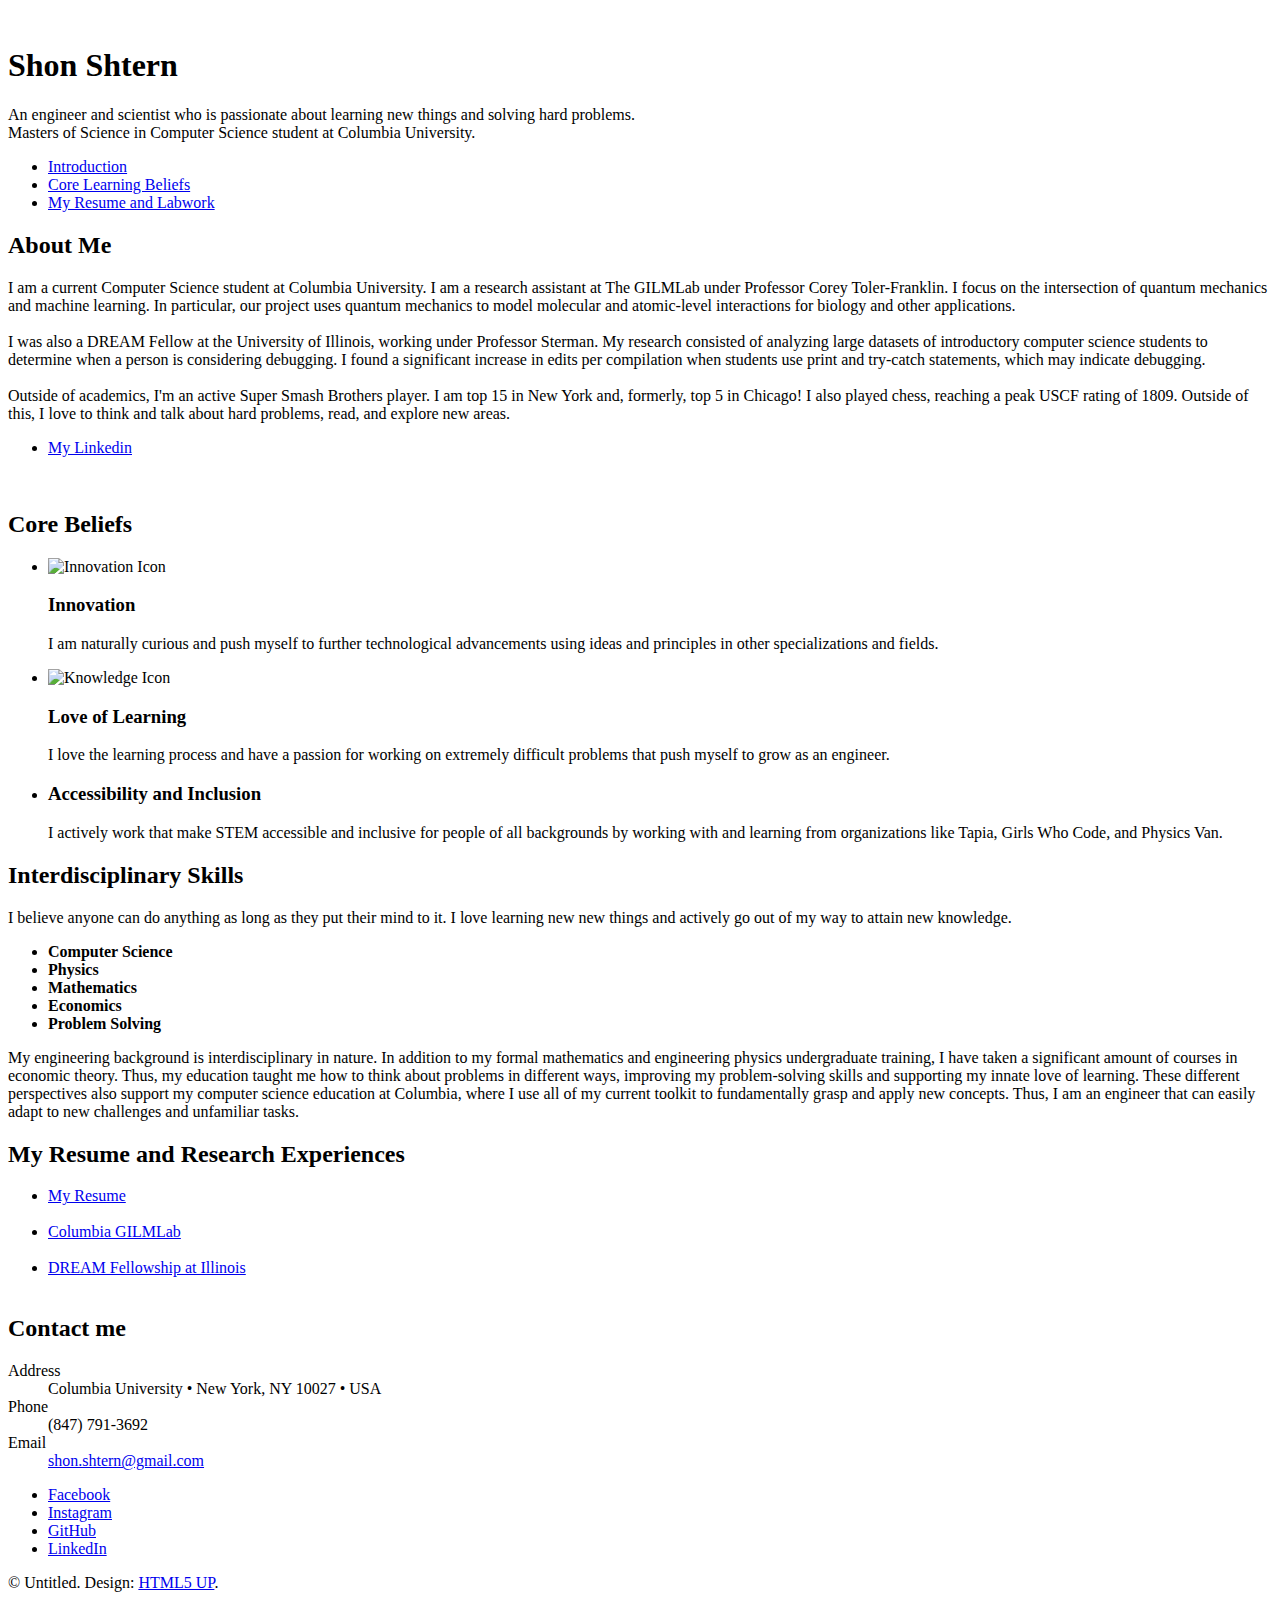
==== index.html @ b6be9fb6 "Added a new button" ====
<!DOCTYPE HTML>
<!--
	Stellar by HTML5 UP
	html5up.net | @ajlkn
	Free for personal and commercial use under the CCA 3.0 license (html5up.net/license)
-->
<html>
	<head>
		<title>Shon Shtern</title>
		<meta charset="utf-8" />
		<meta name="viewport" content="width=device-width, initial-scale=1" />
		<link rel="stylesheet" href="assets/css/main.css" />
		<noscript><link rel="stylesheet" href="assets/css/noscript.css" /></noscript>
	</head>
	<body class="is-preload">

		<!-- Wrapper -->
			<div id="wrapper">

				<!-- Header -->
					<header id="header" class="alt">
						<span class="logo"><img src="images/logo.svg" alt="" /></span>
						<h1>Shon Shtern</h1>
						<p>An engineer and scientist who is passionate about learning new things and solving hard problems.<br />
						Masters of Science in Computer Science student at Columbia University.</p>
					</header>

				<!-- Nav -->
					<nav id="nav">
						<ul>
							<li><a href="#intro" class="active">Introduction</a></li>
							<li><a href="#first">Core Learning Beliefs</a></li>
							<!-- <li><a href="#second">Accomplishments</a></li> -->
							<li><a href="#cta">My Resume and Labwork</a></li>
						</ul>
					</nav>

				<!-- Main -->
					<div id="main">

						<!-- Introduction -->
							<section id="intro" class="main">
								<div class="spotlight">
									<div class="content">
										<header class="major">
											<h2>About Me</h2>
										</header>
										<p>I am a current Computer Science student at Columbia University. I am a research assistant at The GILMLab under Professor Corey Toler-Franklin. 
											I focus on the intersection of quantum mechanics and machine learning. 
											In particular, our project uses quantum mechanics to model molecular and atomic-level interactions for biology and other applications.
											<br />
											<br />

											I was also a DREAM Fellow at the University of Illinois, working under Professor Sterman. My research consisted of analyzing large datasets of introductory 
											computer science students to determine when a person is considering debugging. I found a significant increase in edits per compilation when students use 
											print and try-catch statements, which may indicate debugging.
											
											<br />
											<br />
											Outside of academics, I'm an active Super Smash Brothers player. I am top 15 in New York and, formerly, top 5 in Chicago! I also played chess, reaching a peak USCF rating of 1809.
											 Outside of this, I love to think and talk about hard problems, read, and explore new areas.</p>
										<ul class="actions">
											<li><a href="https://www.linkedin.com/in/shonshtern/" class="button">My Linkedin</a></li>
										</ul>
									</div>
									<span class="image"><img src="images/picture.png" alt="" /></span>
								</div>
							</section>

						<!-- First Section -->
							<section id="first" class="main special">
								<header class="major">
									<h2>Core Beliefs</h2>
								</header>
								<ul class="features">
									<li>
										
										<span class="icon solid major style1 "><img src="assets\css\images\lightbulb_no_background_final.png" alt="Innovation Icon" class="feature-icon"> </span>
										<h3>Innovation</h3>
										<p>I am naturally curious and push myself to further technological advancements using ideas and principles in other specializations and fields.</p>
									</li>
									<li>
										<span class="icon major style3"><img src="assets\css\images\man.png" alt="Knowledge Icon" class="feature-icon"></span>
										<h3>Love of Learning</h3>
										<p>I love the learning process and have a passion for working on extremely difficult problems that push myself to grow as an engineer.</p>
									</li>
									<li>
										<span class="icon major style5 fa-gem"></span>
										<h3>Accessibility and Inclusion</h3>
										<p>I actively work that make STEM accessible and inclusive for people of all backgrounds by working with and learning from organizations like Tapia, Girls Who Code, and Physics Van.</p>
									</li>
								</ul> 
								<!--<footer class="major">
									<ul class="actions special">
										<li><a href="generic.html" class="button">Learn More</a></li>
									</ul>
								</footer> 
							</section> -->

						<!-- Second Section -->
							<section id="second" class="main special">
								<header class="major">
									<h2>Interdisciplinary Skills</h2>
									<p>I believe anyone can do anything as long as they put their mind to it. I love learning new new things and actively go out of my way to attain new knowledge.</p>
								</header>
								<ul class="statistics">
									<li class="style1">
										<span class="icon solid fa-machine learning"></span>
										<strong>Computer Science</strong>
									</li>
									<li class="style2">
										<span class="icon fa-folder-physics"></span>
										<strong>Physics</strong> 
									</li>
									<li class="style3">
										<span class="icon solid fa-math"></span>
										<strong>Mathematics</strong> 
									</li>
									<li class="style4">
										<span class="icon solid fa-research"></span>
										<strong>Economics</strong> 
									</li>
									<li class="style5">
										<span class="icon fa-think"></span>
										<strong>Problem Solving</strong>
									</li>
								</ul>
								<p class="content">My engineering background is interdisciplinary in nature. In addition to my formal mathematics and engineering physics undergraduate training, 
									I have taken a significant amount of courses in economic theory. Thus, my education taught me how 
									to think about problems in different ways, improving my problem-solving skills and supporting my innate love of learning. 
									These different perspectives also support my computer science education at Columbia, where I use all of my current toolkit to fundamentally grasp
									and apply new concepts. Thus, I am an engineer that can easily adapt to new challenges and unfamiliar tasks.</p>
								<!--<footer class="major">
									<ul class="actions special">
										<li><a href="generic.html" class="button">Learn More</a></li>
									</ul>
								</footer> 
							</section>-->

						<!-- Get Started -->
							<section id="cta" class="main special">
								<header class="major">
									<h2>My Resume and Research Experiences</h2>
									<p>
								</header>
								<footer class="major">
									<ul class="actions special">
										<li><a href="SWE Resume - Shon Shtern.pdf" class="button primary">My Resume</a></li> <br />
										<li><a href="https://coreytolerfranklin.com/gilmlab/" class="button">Columbia GILMLab</a></li> <br />
										<li><a href="https://kirby509.github.io/" class="button">DREAM Fellowship at Illinois</a></li> <br />
									</ul>
								</footer>
							</section>

					</div>

				<!-- Footer -->
					<!-- <footer id="footer">
						<section>
							<h2>Aliquam sed mauris</h2>
							<p>Sed lorem ipsum dolor sit amet et nullam consequat feugiat consequat magna adipiscing tempus etiam dolore veroeros. eget dapibus mauris. Cras aliquet, nisl ut viverra sollicitudin, ligula erat egestas velit, vitae tincidunt odio.</p>
							<ul class="actions">
								<li><a href="generic.html" class="button">Learn More</a></li>
							</ul>
						</section> -->
						<section>
							<h2>Contact me</h2>
							<dl class="alt">
								<dt>Address</dt>
								<dd>Columbia University &bull; New York, NY 10027 &bull; USA</dd>
								<dt>Phone</dt>
								<dd>(847) 791-3692</dd>
								<dt>Email</dt>
								<dd><a href="mailto:shon.shtern@gmail.com">shon.shtern@gmail.com</a></dd>
							</dl>
							<ul class="icons">
								<li><a href="https://www.facebook.com/kirby509/" class="icon brands fa-facebook-f alt"><span class="label">Facebook</span></a></li>
								<li><a href="https://www.instagram.com/shonshtern/" class="icon brands fa-instagram alt"><span class="label">Instagram</span></a></li>
								<li><a href="https://github.com/kirby509" class="icon brands fa-github alt"><span class="label">GitHub</span></a></li>
								<li><a href="https://www.linkedin.com/in/shonshtern/" class="icon brands fa-linkedin alt"><span class="label">LinkedIn</span></a></li>
							</ul>
						</section>
						<p class="copyright">&copy; Untitled. Design: <a href="https://html5up.net">HTML5 UP</a>.</p>
					</footer>

			</div>

		<!-- Scripts -->
			<script src="assets/js/jquery.min.js"></script>
			<script src="assets/js/jquery.scrollex.min.js"></script>
			<script src="assets/js/jquery.scrolly.min.js"></script>
			<script src="assets/js/browser.min.js"></script>
			<script src="assets/js/breakpoints.min.js"></script>
			<script src="assets/js/util.js"></script>
			<script src="assets/js/main.js"></script>

	</body>
</html>
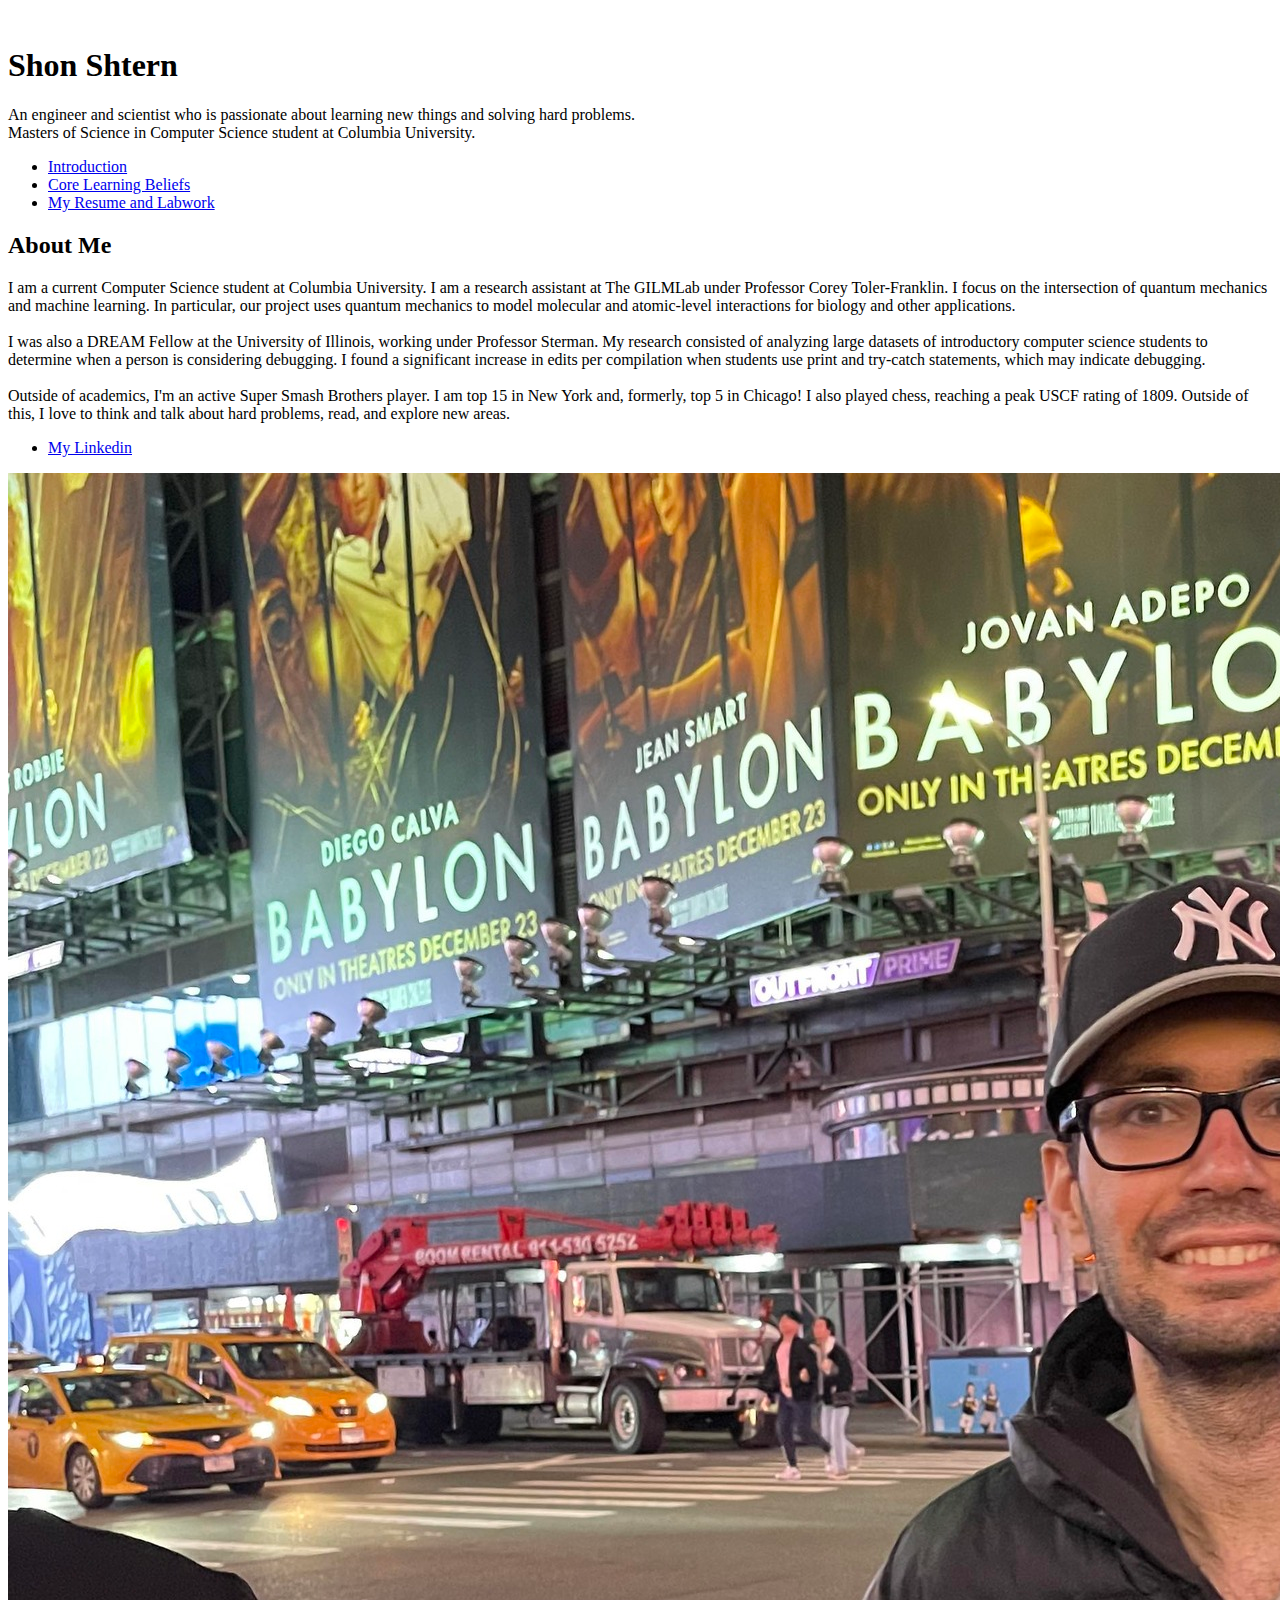
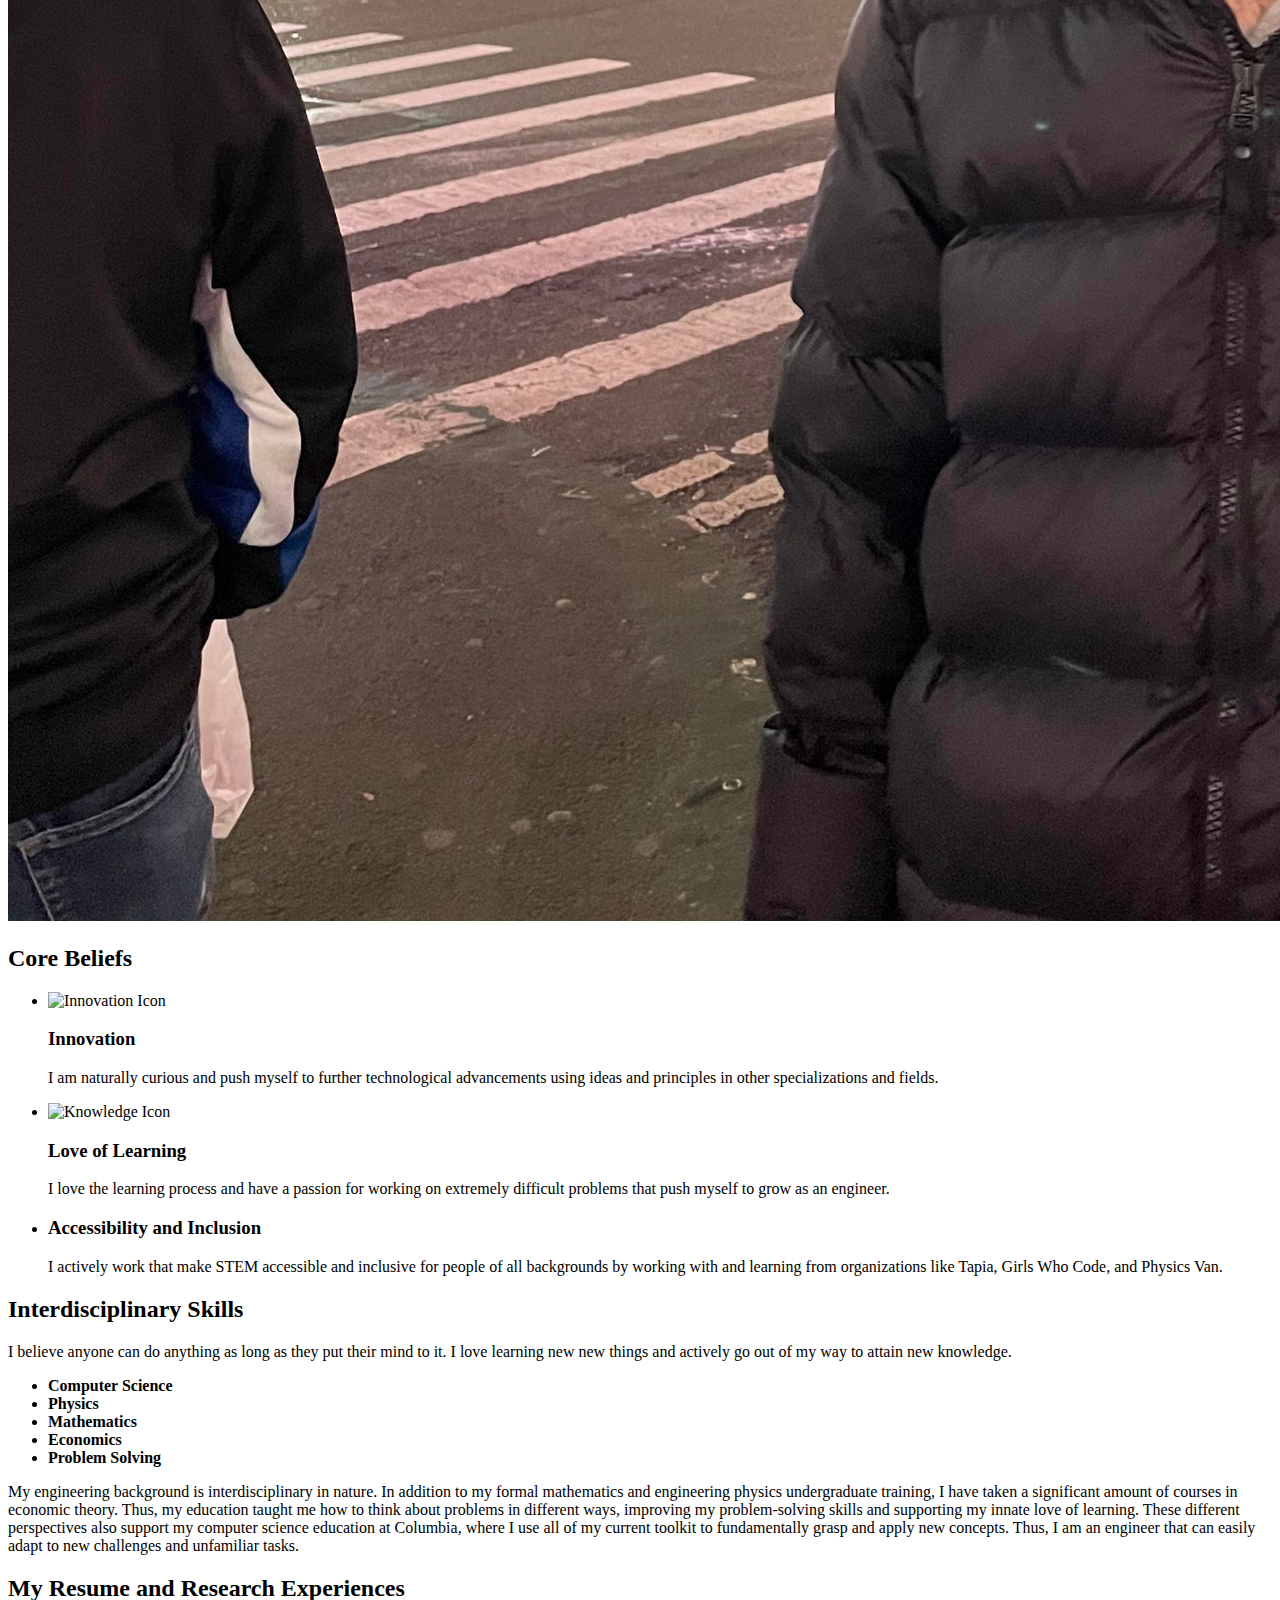
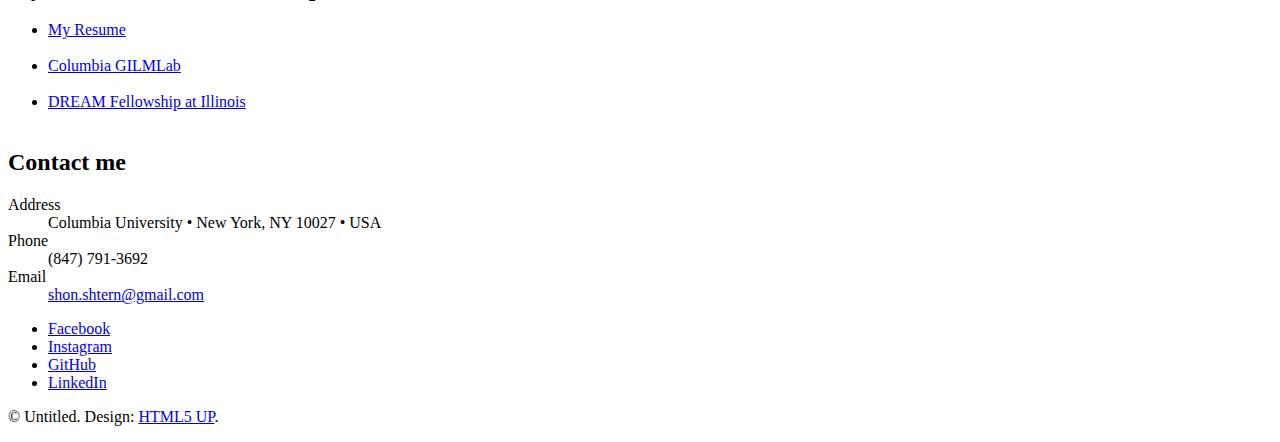
==== commit 03d7cb76: "Added my picture" ====
--- a/index.html
+++ b/index.html
@@ -19,7 +19,7 @@
 
 				<!-- Header -->
 					<header id="header" class="alt">
-						<span class="logo"><img src="images/logo.svg" alt="" /></span>
+						<span class="logo"><img src="images/picture.png" alt="" /></span>
 						<h1>Shon Shtern</h1>
 						<p>An engineer and scientist who is passionate about learning new things and solving hard problems.<br />
 						Masters of Science in Computer Science student at Columbia University.</p>
@@ -63,7 +63,7 @@
 											<li><a href="https://www.linkedin.com/in/shonshtern/" class="button">My Linkedin</a></li>
 										</ul>
 									</div>
-									<span class="image"><img src="images/picture.png" alt="" /></span>
+									<span class="image"><img src="images/time_square.jpg" alt="" /></span>
 								</div>
 							</section>
 
@@ -145,7 +145,7 @@
 								</header>
 								<footer class="major">
 									<ul class="actions special">
-										<li><a href="SWE Resume - Shon Shtern.pdf" class="button primary">My Resume</a></li> <br />
+										<li><a href="SWE-Resume-Shon-Shtern.pdf" class="button primary">My Resume</a></li> <br />
 										<li><a href="https://coreytolerfranklin.com/gilmlab/" class="button">Columbia GILMLab</a></li> <br />
 										<li><a href="https://kirby509.github.io/" class="button">DREAM Fellowship at Illinois</a></li> <br />
 									</ul>
@@ -195,4 +195,4 @@
 			<script src="assets/js/main.js"></script>
 
 	</body>
-</html>+</html>
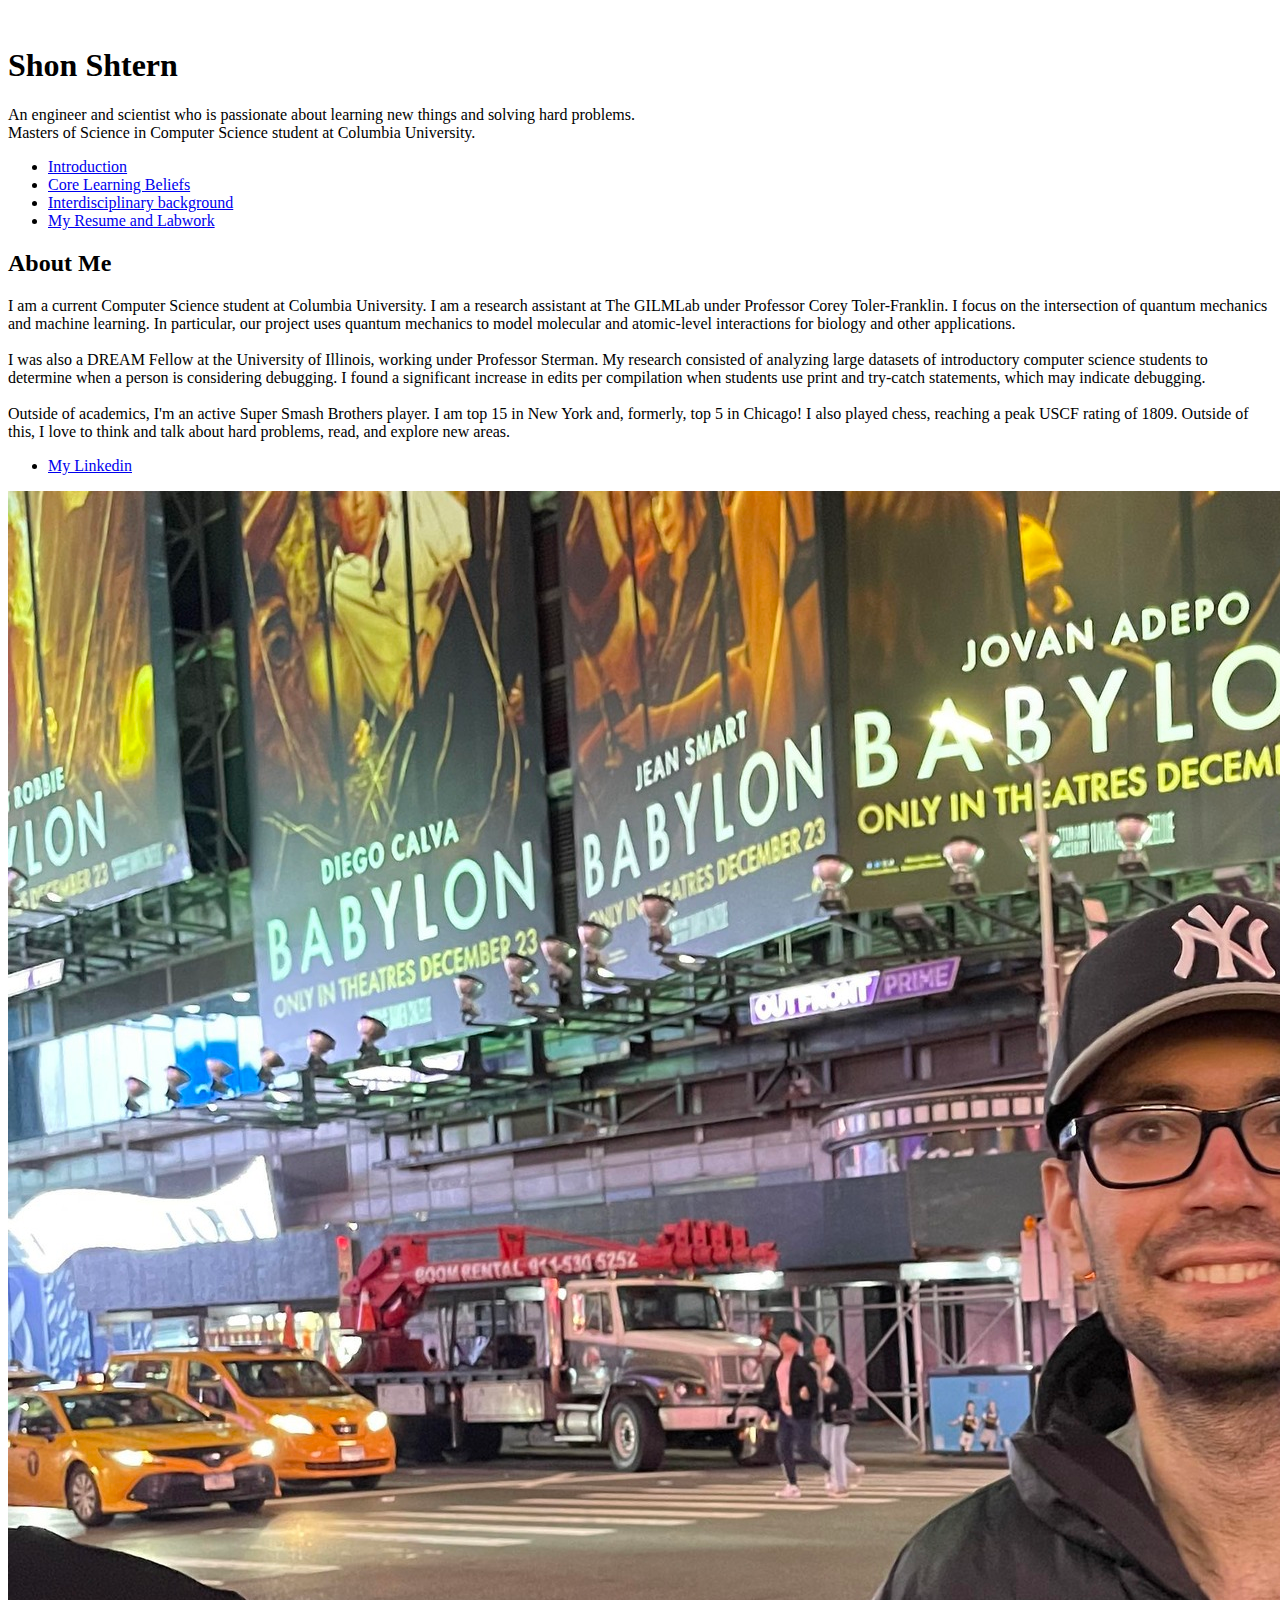
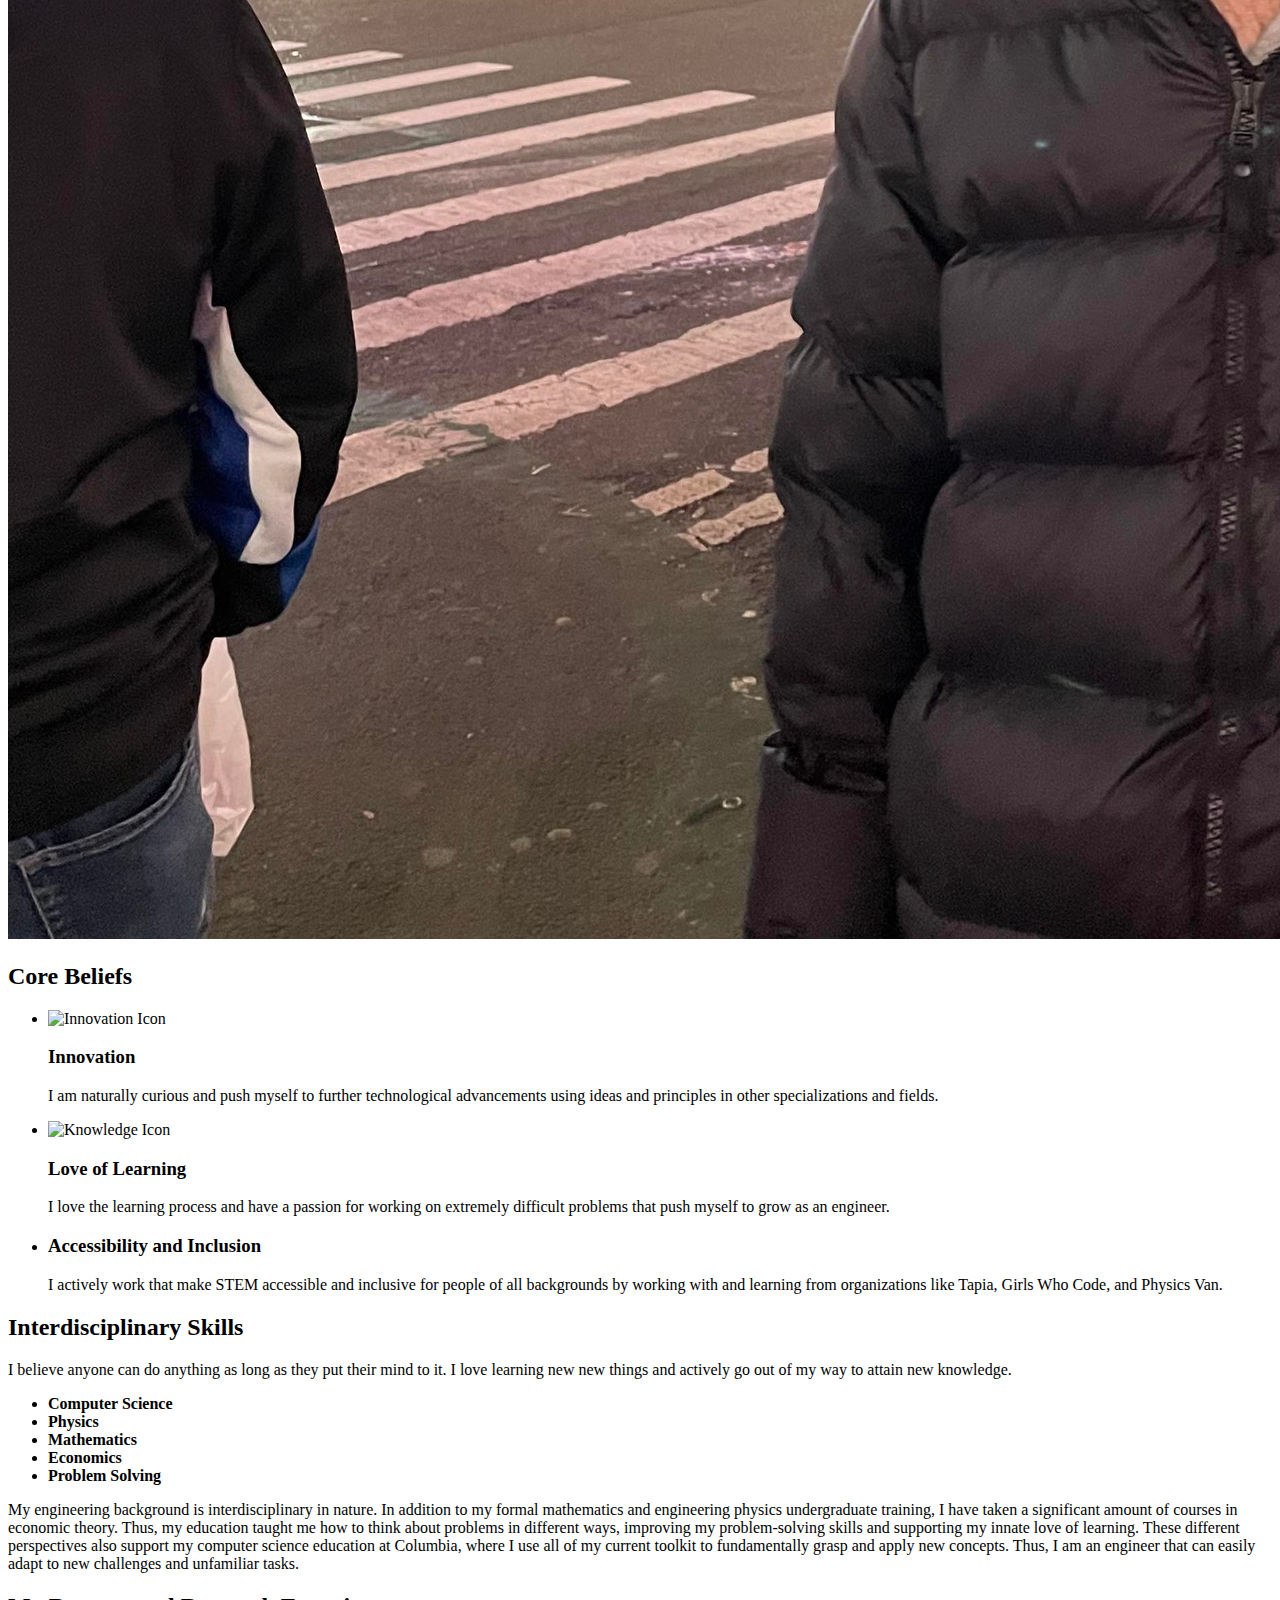
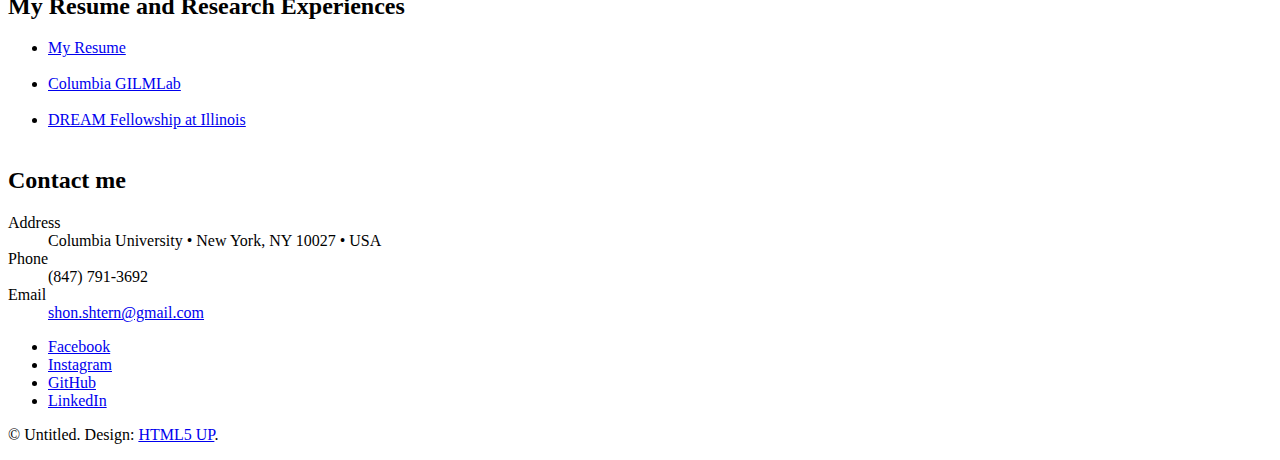
==== commit 3482632b: "Added section" ====
--- a/index.html
+++ b/index.html
@@ -5,157 +5,183 @@
 	Free for personal and commercial use under the CCA 3.0 license (html5up.net/license)
 -->
 <html>
-	<head>
-		<title>Shon Shtern</title>
-		<meta charset="utf-8" />
-		<meta name="viewport" content="width=device-width, initial-scale=1" />
-		<link rel="stylesheet" href="assets/css/main.css" />
-		<noscript><link rel="stylesheet" href="assets/css/noscript.css" /></noscript>
-	</head>
-	<body class="is-preload">
-
-		<!-- Wrapper -->
-			<div id="wrapper">
-
-				<!-- Header -->
-					<header id="header" class="alt">
-						<span class="logo"><img src="images/picture.png" alt="" /></span>
-						<h1>Shon Shtern</h1>
-						<p>An engineer and scientist who is passionate about learning new things and solving hard problems.<br />
-						Masters of Science in Computer Science student at Columbia University.</p>
-					</header>
-
-				<!-- Nav -->
-					<nav id="nav">
-						<ul>
-							<li><a href="#intro" class="active">Introduction</a></li>
-							<li><a href="#first">Core Learning Beliefs</a></li>
-							<!-- <li><a href="#second">Accomplishments</a></li> -->
-							<li><a href="#cta">My Resume and Labwork</a></li>
+
+<head>
+	<title>Shon Shtern</title>
+	<meta charset="utf-8" />
+	<meta name="viewport" content="width=device-width, initial-scale=1" />
+	<link rel="stylesheet" href="assets/css/main.css" />
+	<noscript>
+		<link rel="stylesheet" href="assets/css/noscript.css" />
+	</noscript>
+</head>
+
+<body class="is-preload">
+
+	<!-- Wrapper -->
+	<div id="wrapper">
+
+		<!-- Header -->
+		<header id="header" class="alt">
+			<span class="logo"><img src="images/picture.png" alt="" /></span>
+			<h1>Shon Shtern</h1>
+			<p>An engineer and scientist who is passionate about learning new things and solving hard problems.<br />
+				Masters of Science in Computer Science student at Columbia University.</p>
+		</header>
+
+		<!-- Nav -->
+		<nav id="nav">
+			<ul>
+				<li><a href="#intro" class="active">Introduction</a></li>
+				<li><a href="#first">Core Learning Beliefs</a></li>
+				<li><a href="#second">Interdisciplinary background</a></li>
+				<li><a href="#cta">My Resume and Labwork</a></li>
+			</ul>
+		</nav>
+
+		<!-- Main -->
+		<div id="main">
+
+			<!-- Introduction -->
+			<section id="intro" class="main">
+				<div class="spotlight">
+					<div class="content">
+						<header class="major">
+							<h2>About Me</h2>
+						</header>
+						<p>I am a current Computer Science student at Columbia University. I am a research assistant at
+							The GILMLab under Professor Corey Toler-Franklin.
+							I focus on the intersection of quantum mechanics and machine learning.
+							In particular, our project uses quantum mechanics to model molecular and atomic-level
+							interactions for biology and other applications.
+							<br />
+							<br />
+
+							I was also a DREAM Fellow at the University of Illinois, working under Professor Sterman. My
+							research consisted of analyzing large datasets of introductory
+							computer science students to determine when a person is considering debugging. I found a
+							significant increase in edits per compilation when students use
+							print and try-catch statements, which may indicate debugging.
+
+							<br />
+							<br />
+							Outside of academics, I'm an active Super Smash Brothers player. I am top 15 in New York
+							and, formerly, top 5 in Chicago! I also played chess, reaching a peak USCF rating of 1809.
+							Outside of this, I love to think and talk about hard problems, read, and explore new areas.
+						</p>
+						<ul class="actions">
+							<li><a href="https://www.linkedin.com/in/shonshtern/" class="button">My Linkedin</a></li>
 						</ul>
-					</nav>
-
-				<!-- Main -->
-					<div id="main">
-
-						<!-- Introduction -->
-							<section id="intro" class="main">
-								<div class="spotlight">
-									<div class="content">
-										<header class="major">
-											<h2>About Me</h2>
-										</header>
-										<p>I am a current Computer Science student at Columbia University. I am a research assistant at The GILMLab under Professor Corey Toler-Franklin. 
-											I focus on the intersection of quantum mechanics and machine learning. 
-											In particular, our project uses quantum mechanics to model molecular and atomic-level interactions for biology and other applications.
-											<br />
-											<br />
-
-											I was also a DREAM Fellow at the University of Illinois, working under Professor Sterman. My research consisted of analyzing large datasets of introductory 
-											computer science students to determine when a person is considering debugging. I found a significant increase in edits per compilation when students use 
-											print and try-catch statements, which may indicate debugging.
-											
-											<br />
-											<br />
-											Outside of academics, I'm an active Super Smash Brothers player. I am top 15 in New York and, formerly, top 5 in Chicago! I also played chess, reaching a peak USCF rating of 1809.
-											 Outside of this, I love to think and talk about hard problems, read, and explore new areas.</p>
-										<ul class="actions">
-											<li><a href="https://www.linkedin.com/in/shonshtern/" class="button">My Linkedin</a></li>
-										</ul>
-									</div>
-									<span class="image"><img src="images/time_square.jpg" alt="" /></span>
-								</div>
-							</section>
-
-						<!-- First Section -->
-							<section id="first" class="main special">
-								<header class="major">
-									<h2>Core Beliefs</h2>
-								</header>
-								<ul class="features">
-									<li>
-										
-										<span class="icon solid major style1 "><img src="assets\css\images\lightbulb_no_background_final.png" alt="Innovation Icon" class="feature-icon"> </span>
-										<h3>Innovation</h3>
-										<p>I am naturally curious and push myself to further technological advancements using ideas and principles in other specializations and fields.</p>
-									</li>
-									<li>
-										<span class="icon major style3"><img src="assets\css\images\man.png" alt="Knowledge Icon" class="feature-icon"></span>
-										<h3>Love of Learning</h3>
-										<p>I love the learning process and have a passion for working on extremely difficult problems that push myself to grow as an engineer.</p>
-									</li>
-									<li>
-										<span class="icon major style5 fa-gem"></span>
-										<h3>Accessibility and Inclusion</h3>
-										<p>I actively work that make STEM accessible and inclusive for people of all backgrounds by working with and learning from organizations like Tapia, Girls Who Code, and Physics Van.</p>
-									</li>
-								</ul> 
-								<!--<footer class="major">
+					</div>
+					<span class="image"><img src="images/time_square.jpg" alt="" /></span>
+				</div>
+			</section>
+
+			<!-- First Section -->
+			<section id="first" class="main special">
+				<header class="major">
+					<h2>Core Beliefs</h2>
+				</header>
+				<ul class="features">
+					<li>
+
+						<span class="icon solid major style1 "><img
+								src="assets\css\images\lightbulb_no_background_final.png" alt="Innovation Icon"
+								class="feature-icon"> </span>
+						<h3>Innovation</h3>
+						<p>I am naturally curious and push myself to further technological advancements using ideas and
+							principles in other specializations and fields.</p>
+					</li>
+					<li>
+						<span class="icon major style3"><img src="assets\css\images\man.png" alt="Knowledge Icon"
+								class="feature-icon"></span>
+						<h3>Love of Learning</h3>
+						<p>I love the learning process and have a passion for working on extremely difficult problems
+							that push myself to grow as an engineer.</p>
+					</li>
+					<li>
+						<span class="icon major style5 fa-gem"></span>
+						<h3>Accessibility and Inclusion</h3>
+						<p>I actively work that make STEM accessible and inclusive for people of all backgrounds by
+							working with and learning from organizations like Tapia, Girls Who Code, and Physics Van.
+						</p>
+					</li>
+				</ul>
+				<!--<footer class="major">
 									<ul class="actions special">
 										<li><a href="generic.html" class="button">Learn More</a></li>
 									</ul>
 								</footer> 
 							</section> -->
 
-						<!-- Second Section -->
-							<section id="second" class="main special">
-								<header class="major">
-									<h2>Interdisciplinary Skills</h2>
-									<p>I believe anyone can do anything as long as they put their mind to it. I love learning new new things and actively go out of my way to attain new knowledge.</p>
-								</header>
-								<ul class="statistics">
-									<li class="style1">
-										<span class="icon solid fa-machine learning"></span>
-										<strong>Computer Science</strong>
-									</li>
-									<li class="style2">
-										<span class="icon fa-folder-physics"></span>
-										<strong>Physics</strong> 
-									</li>
-									<li class="style3">
-										<span class="icon solid fa-math"></span>
-										<strong>Mathematics</strong> 
-									</li>
-									<li class="style4">
-										<span class="icon solid fa-research"></span>
-										<strong>Economics</strong> 
-									</li>
-									<li class="style5">
-										<span class="icon fa-think"></span>
-										<strong>Problem Solving</strong>
-									</li>
-								</ul>
-								<p class="content">My engineering background is interdisciplinary in nature. In addition to my formal mathematics and engineering physics undergraduate training, 
-									I have taken a significant amount of courses in economic theory. Thus, my education taught me how 
-									to think about problems in different ways, improving my problem-solving skills and supporting my innate love of learning. 
-									These different perspectives also support my computer science education at Columbia, where I use all of my current toolkit to fundamentally grasp
-									and apply new concepts. Thus, I am an engineer that can easily adapt to new challenges and unfamiliar tasks.</p>
-								<!--<footer class="major">
+				<!-- Second Section -->
+				<section id="second" class="main special">
+					<header class="major">
+						<h2>Interdisciplinary Skills</h2>
+						<p>I believe anyone can do anything as long as they put their mind to it. I love learning new
+							new things and actively go out of my way to attain new knowledge.</p>
+					</header>
+					<ul class="statistics">
+						<li class="style1">
+							<span class="icon solid fa-machine learning"></span>
+							<strong>Computer Science</strong>
+						</li>
+						<li class="style2">
+							<span class="icon fa-folder-physics"></span>
+							<strong>Physics</strong>
+						</li>
+						<li class="style3">
+							<span class="icon solid fa-math"></span>
+							<strong>Mathematics</strong>
+						</li>
+						<li class="style4">
+							<span class="icon solid fa-research"></span>
+							<strong>Economics</strong>
+						</li>
+						<li class="style5">
+							<span class="icon fa-think"></span>
+							<strong>Problem Solving</strong>
+						</li>
+					</ul>
+					<p class="content">My engineering background is interdisciplinary in nature. In addition to my
+						formal mathematics and engineering physics undergraduate training,
+						I have taken a significant amount of courses in economic theory. Thus, my education taught me
+						how
+						to think about problems in different ways, improving my problem-solving skills and supporting my
+						innate love of learning.
+						These different perspectives also support my computer science education at Columbia, where I use
+						all of my current toolkit to fundamentally grasp
+						and apply new concepts. Thus, I am an engineer that can easily adapt to new challenges and
+						unfamiliar tasks.</p>
+					<!--<footer class="major">
 									<ul class="actions special">
 										<li><a href="generic.html" class="button">Learn More</a></li>
 									</ul>
 								</footer> 
 							</section>-->
 
-						<!-- Get Started -->
-							<section id="cta" class="main special">
-								<header class="major">
-									<h2>My Resume and Research Experiences</h2>
-									<p>
-								</header>
-								<footer class="major">
-									<ul class="actions special">
-										<li><a href="SWE-Resume-Shon-Shtern.pdf" class="button primary">My Resume</a></li> <br />
-										<li><a href="https://coreytolerfranklin.com/gilmlab/" class="button">Columbia GILMLab</a></li> <br />
-										<li><a href="https://kirby509.github.io/" class="button">DREAM Fellowship at Illinois</a></li> <br />
-									</ul>
-								</footer>
-							</section>
-
-					</div>
-
-				<!-- Footer -->
-					<!-- <footer id="footer">
+					<!-- Get Started -->
+					<section id="cta" class="main special">
+						<header class="major">
+							<h2>My Resume and Research Experiences</h2>
+							<p>
+						</header>
+						<footer class="major">
+							<ul class="actions special">
+								<li><a href="SWE-Resume-Shon-Shtern.pdf" class="button primary">My Resume</a></li>
+								<br />
+								<li><a href="https://coreytolerfranklin.com/gilmlab/" class="button">Columbia
+										GILMLab</a></li> <br />
+								<li><a href="https://kirby509.github.io/" class="button">DREAM Fellowship at
+										Illinois</a></li> <br />
+							</ul>
+						</footer>
+					</section>
+
+		</div>
+
+		<!-- Footer -->
+		<!-- <footer id="footer">
 						<section>
 							<h2>Aliquam sed mauris</h2>
 							<p>Sed lorem ipsum dolor sit amet et nullam consequat feugiat consequat magna adipiscing tempus etiam dolore veroeros. eget dapibus mauris. Cras aliquet, nisl ut viverra sollicitudin, ligula erat egestas velit, vitae tincidunt odio.</p>
@@ -163,36 +189,41 @@
 								<li><a href="generic.html" class="button">Learn More</a></li>
 							</ul>
 						</section> -->
-						<section>
-							<h2>Contact me</h2>
-							<dl class="alt">
-								<dt>Address</dt>
-								<dd>Columbia University &bull; New York, NY 10027 &bull; USA</dd>
-								<dt>Phone</dt>
-								<dd>(847) 791-3692</dd>
-								<dt>Email</dt>
-								<dd><a href="mailto:shon.shtern@gmail.com">shon.shtern@gmail.com</a></dd>
-							</dl>
-							<ul class="icons">
-								<li><a href="https://www.facebook.com/kirby509/" class="icon brands fa-facebook-f alt"><span class="label">Facebook</span></a></li>
-								<li><a href="https://www.instagram.com/shonshtern/" class="icon brands fa-instagram alt"><span class="label">Instagram</span></a></li>
-								<li><a href="https://github.com/kirby509" class="icon brands fa-github alt"><span class="label">GitHub</span></a></li>
-								<li><a href="https://www.linkedin.com/in/shonshtern/" class="icon brands fa-linkedin alt"><span class="label">LinkedIn</span></a></li>
-							</ul>
-						</section>
-						<p class="copyright">&copy; Untitled. Design: <a href="https://html5up.net">HTML5 UP</a>.</p>
-					</footer>
-
-			</div>
-
-		<!-- Scripts -->
-			<script src="assets/js/jquery.min.js"></script>
-			<script src="assets/js/jquery.scrollex.min.js"></script>
-			<script src="assets/js/jquery.scrolly.min.js"></script>
-			<script src="assets/js/browser.min.js"></script>
-			<script src="assets/js/breakpoints.min.js"></script>
-			<script src="assets/js/util.js"></script>
-			<script src="assets/js/main.js"></script>
-
-	</body>
-</html>
+		<section>
+			<h2>Contact me</h2>
+			<dl class="alt">
+				<dt>Address</dt>
+				<dd>Columbia University &bull; New York, NY 10027 &bull; USA</dd>
+				<dt>Phone</dt>
+				<dd>(847) 791-3692</dd>
+				<dt>Email</dt>
+				<dd><a href="mailto:shon.shtern@gmail.com">shon.shtern@gmail.com</a></dd>
+			</dl>
+			<ul class="icons">
+				<li><a href="https://www.facebook.com/kirby509/" class="icon brands fa-facebook-f alt"><span
+							class="label">Facebook</span></a></li>
+				<li><a href="https://www.instagram.com/shonshtern/" class="icon brands fa-instagram alt"><span
+							class="label">Instagram</span></a></li>
+				<li><a href="https://github.com/kirby509" class="icon brands fa-github alt"><span
+							class="label">GitHub</span></a></li>
+				<li><a href="https://www.linkedin.com/in/shonshtern/" class="icon brands fa-linkedin alt"><span
+							class="label">LinkedIn</span></a></li>
+			</ul>
+		</section>
+		<p class="copyright">&copy; Untitled. Design: <a href="https://html5up.net">HTML5 UP</a>.</p>
+		</footer>
+
+	</div>
+
+	<!-- Scripts -->
+	<script src="assets/js/jquery.min.js"></script>
+	<script src="assets/js/jquery.scrollex.min.js"></script>
+	<script src="assets/js/jquery.scrolly.min.js"></script>
+	<script src="assets/js/browser.min.js"></script>
+	<script src="assets/js/breakpoints.min.js"></script>
+	<script src="assets/js/util.js"></script>
+	<script src="assets/js/main.js"></script>
+
+</body>
+
+</html>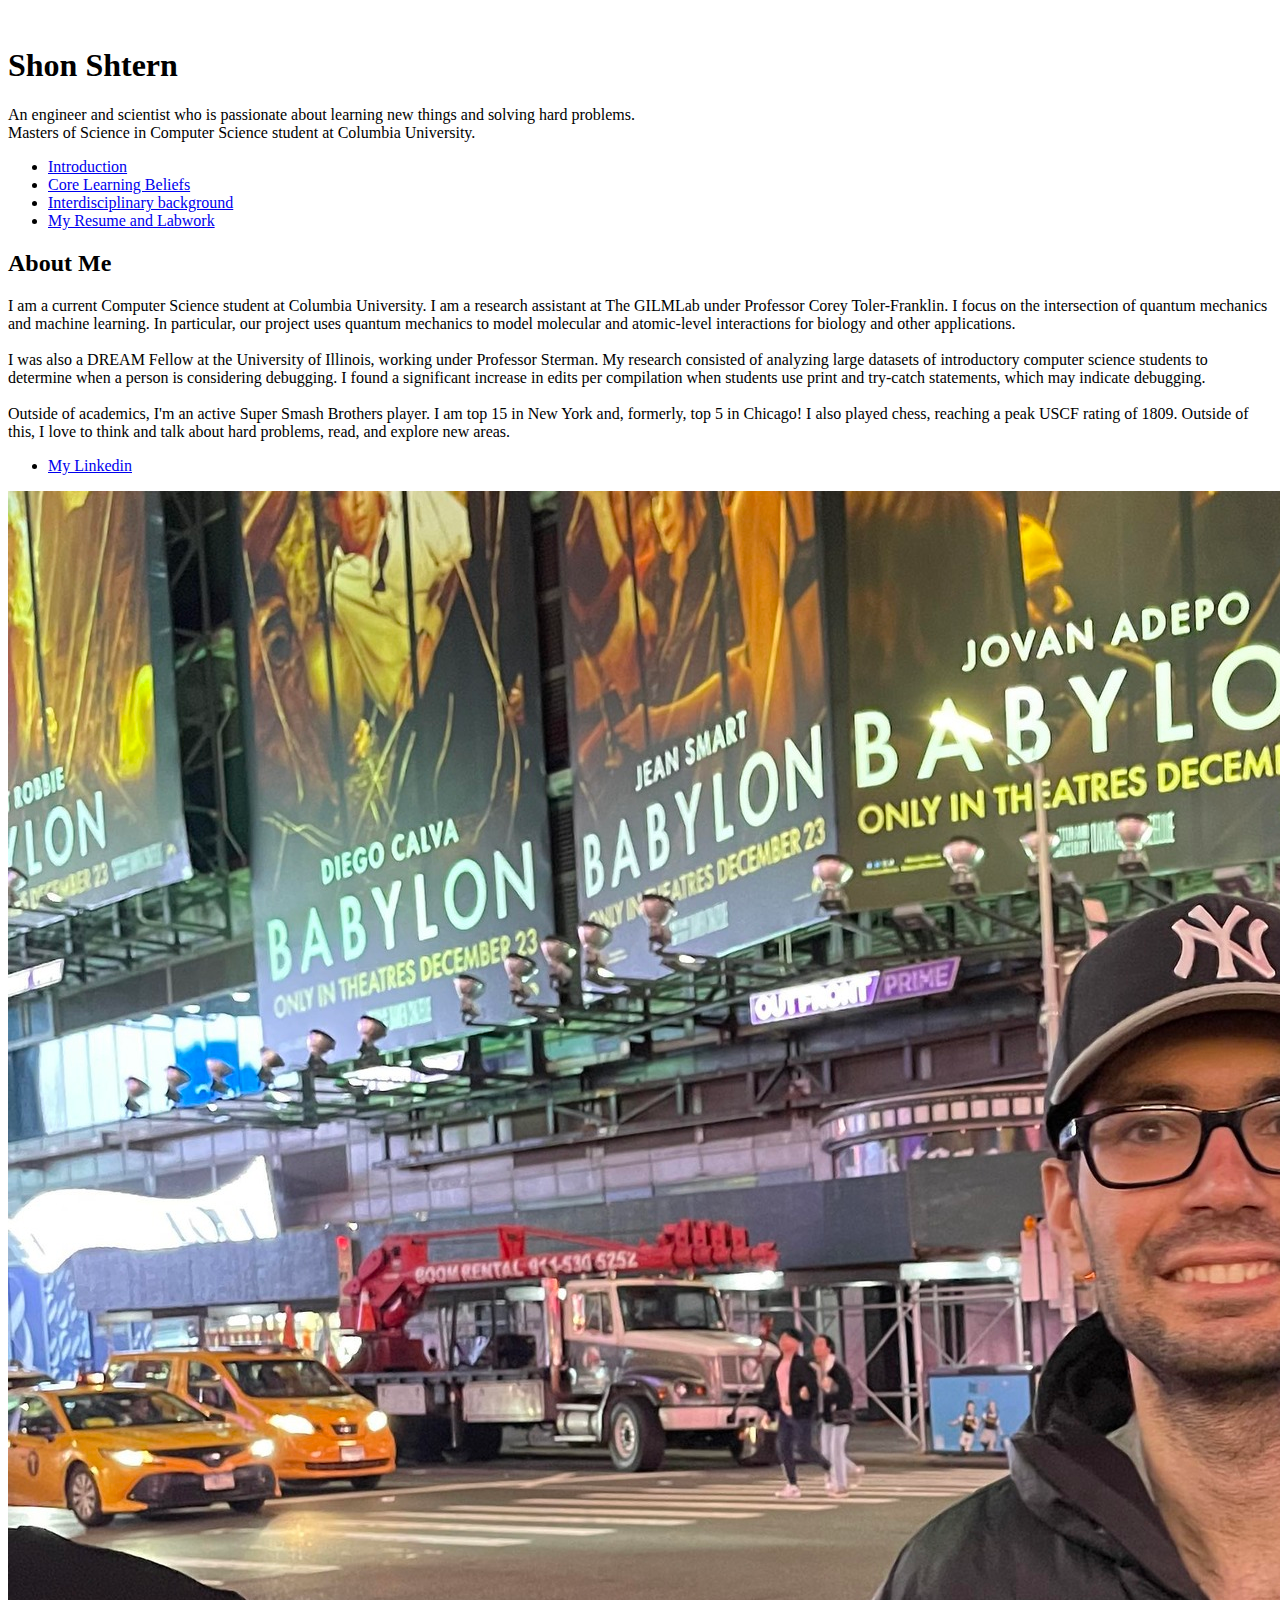
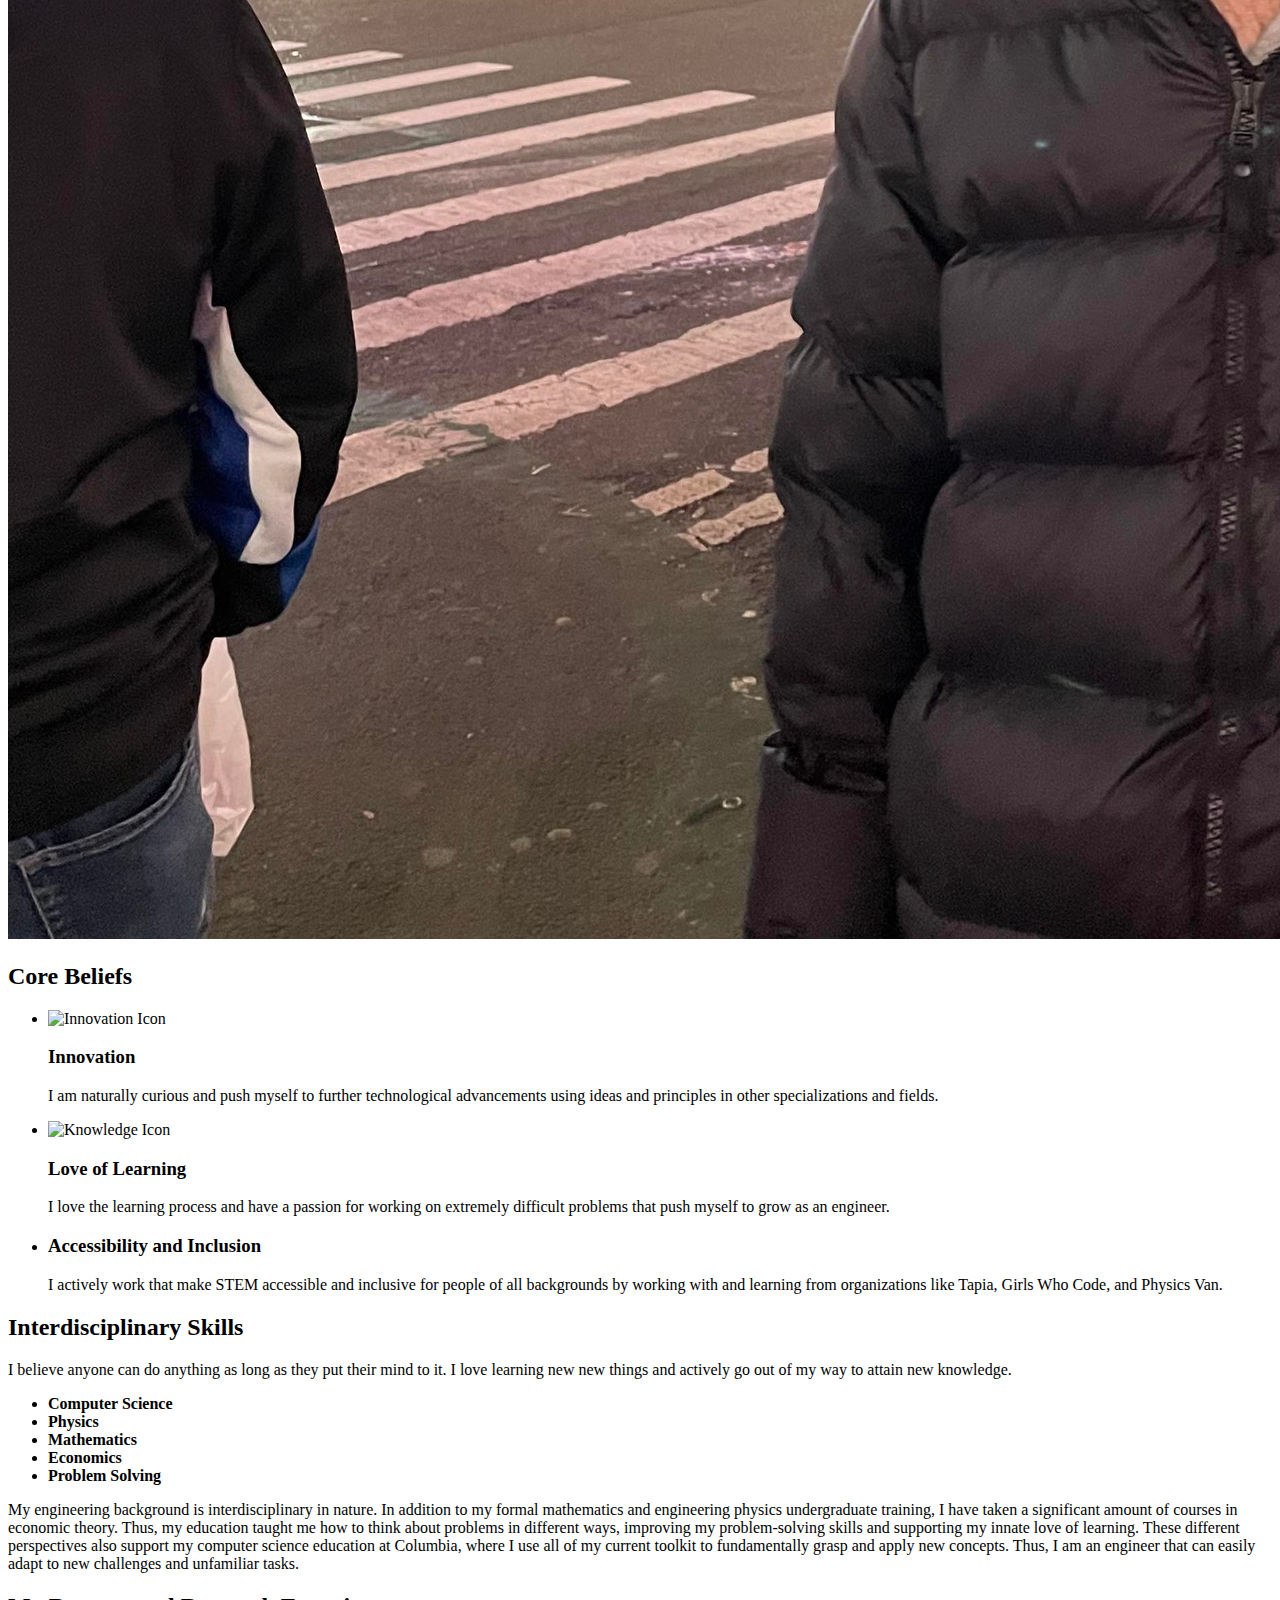
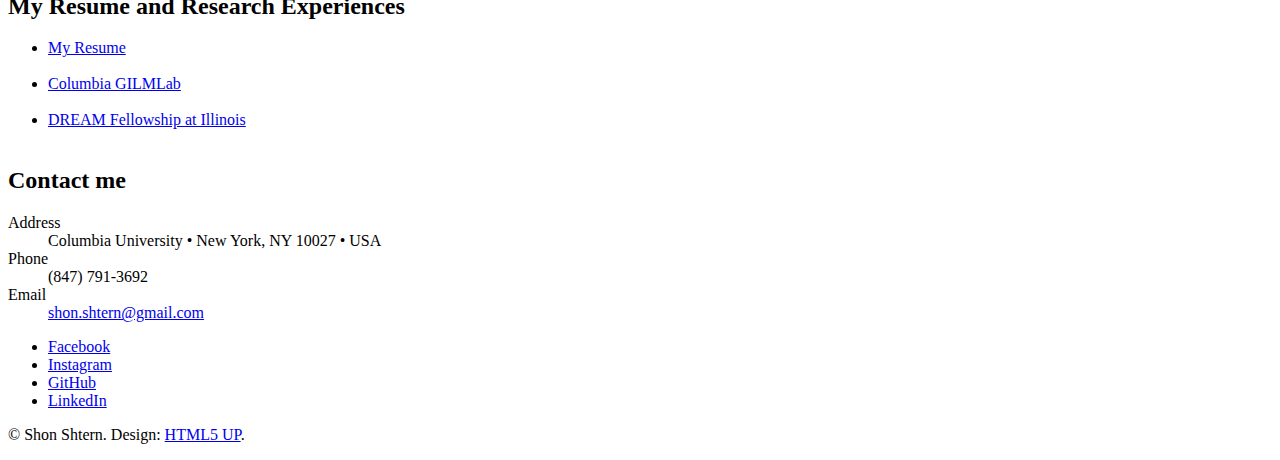
==== commit 1a61072a: "Update index.html" ====
--- a/index.html
+++ b/index.html
@@ -172,7 +172,7 @@
 								<br />
 								<li><a href="https://coreytolerfranklin.com/gilmlab/" class="button">Columbia
 										GILMLab</a></li> <br />
-								<li><a href="https://kirby509.github.io/" class="button">DREAM Fellowship at
+								<li><a href="https://shon-shtern.github.io/dream-fellowship/" class="button">DREAM Fellowship at
 										Illinois</a></li> <br />
 							</ul>
 						</footer>
@@ -210,7 +210,7 @@
 							class="label">LinkedIn</span></a></li>
 			</ul>
 		</section>
-		<p class="copyright">&copy; Untitled. Design: <a href="https://html5up.net">HTML5 UP</a>.</p>
+		<p class="copyright">&copy; Shon Shtern. Design: <a href="https://html5up.net">HTML5 UP</a>.</p>
 		</footer>
 
 	</div>
@@ -226,4 +226,4 @@
 
 </body>
 
-</html>+</html>
